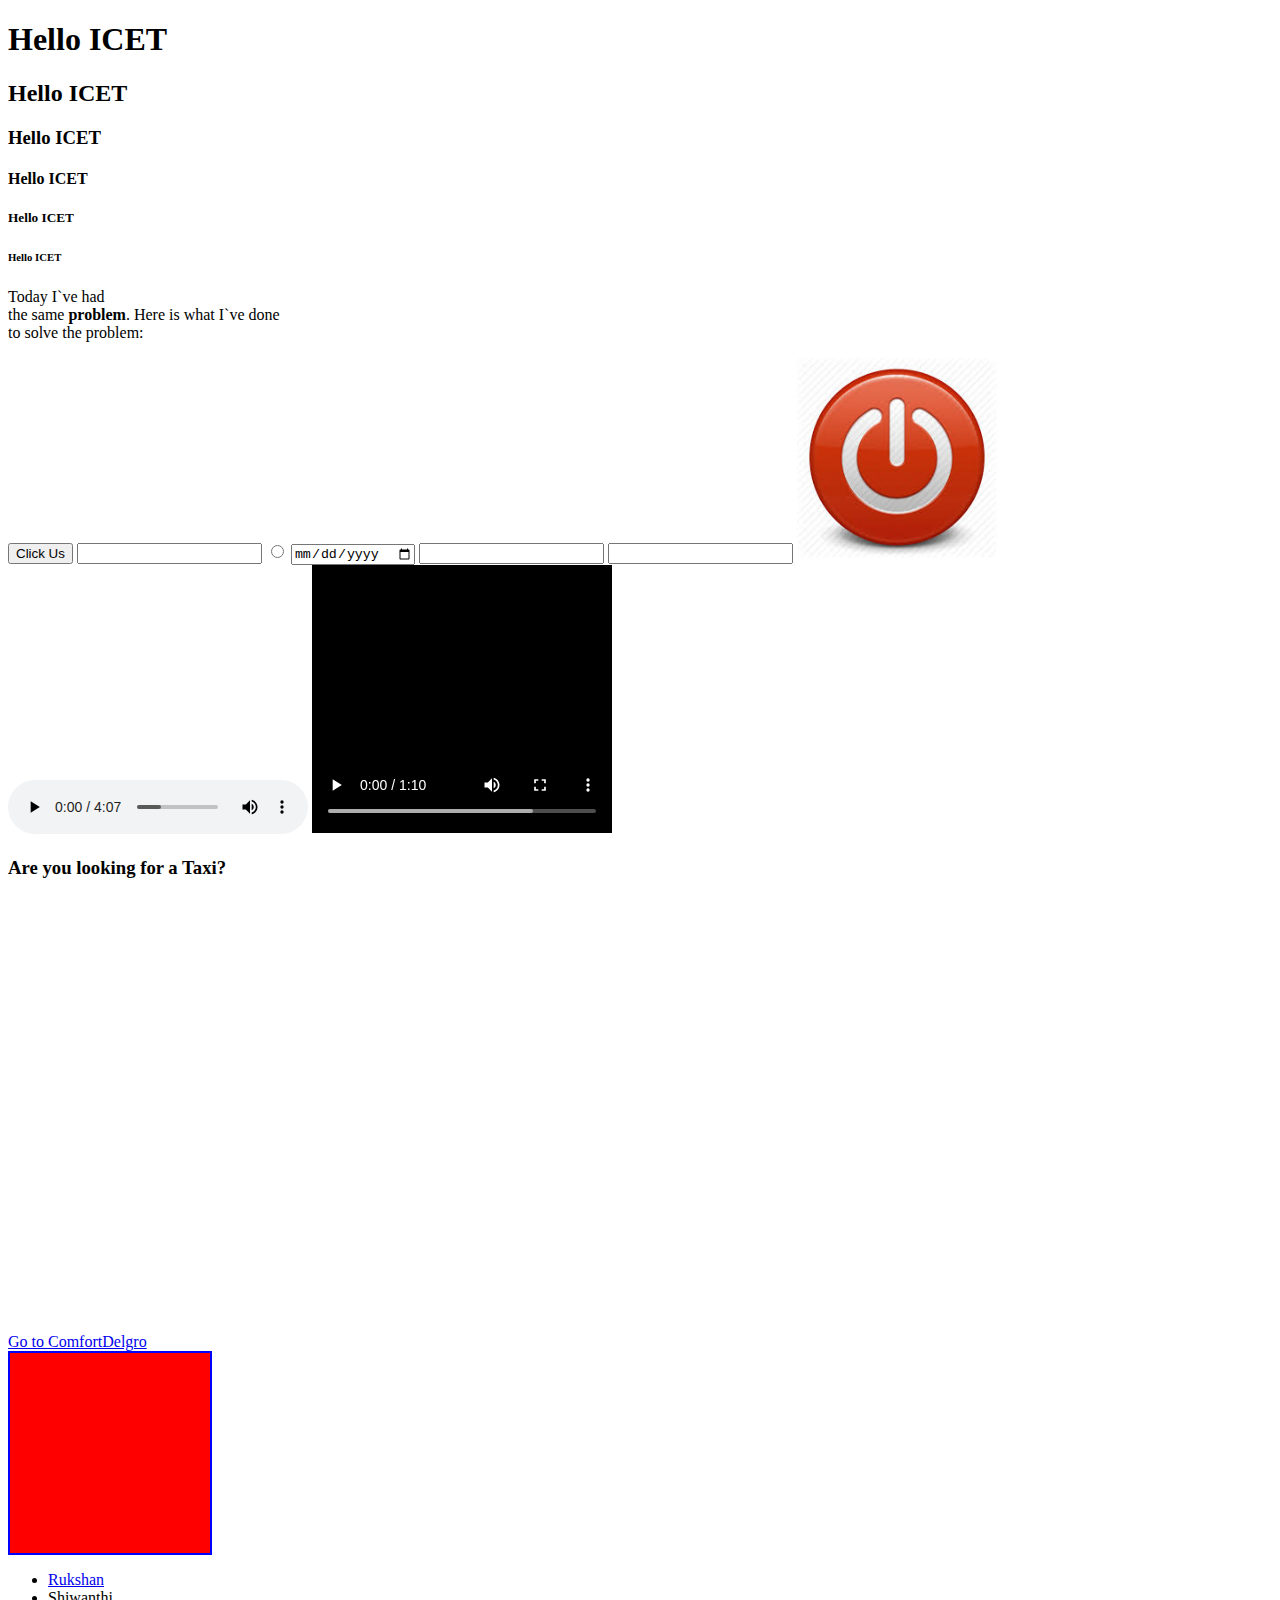
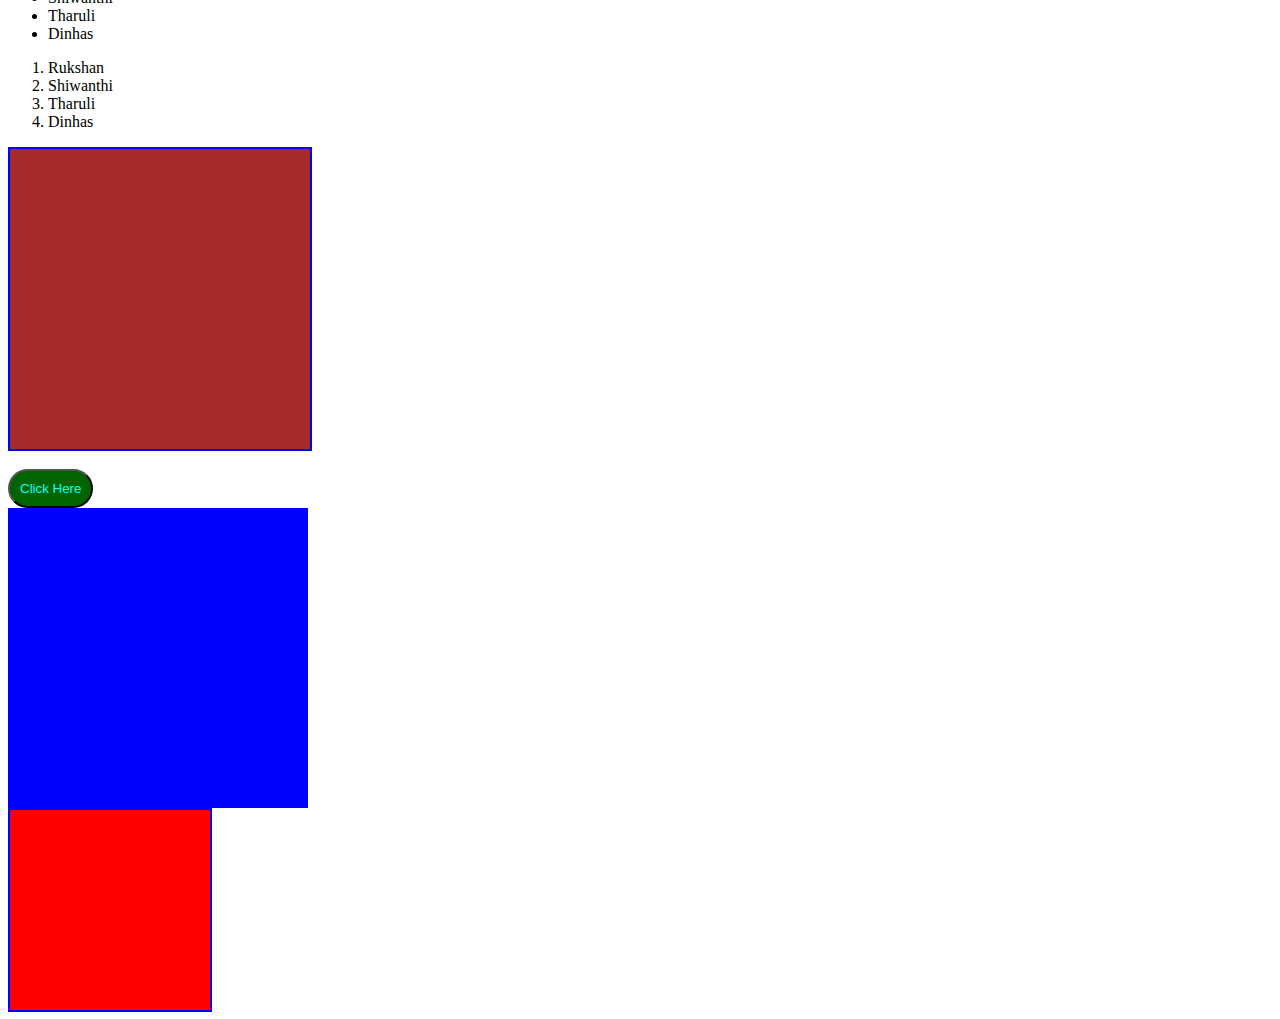
==== index1.html @ dabca2ae "first commit" ====
<!DOCTYPE html>
<html lang="en">

<head>
    <meta charset="UTF-8">
    <meta http-equiv="X-UA-Compatible" content="IE=edge">
    <meta name="viewport" content="width=device-width, initial-scale=1.0">
    <title>ICET Demo</title>
    <link rel="stylesheet" href="CSS/Style.css"

</head>

<body>


<!--This is nav bar-->
    <div>
        <h1>Hello ICET</h1>
        <h2>Hello ICET</h2>
        <h3>Hello ICET</h3>
        <H4>Hello ICET</H4>
        <h5>Hello ICET</h5>
        <h6>Hello ICET</h6>
    </div>
 
    <!--Main Content-->
    <div>
        <p>Today I`ve had<br> the same <b class="term">problem</b>. Here is what I`ve done<br> to solve the problem:</p>

        <button>Click Us</button>
        <input type="text">
        <input type="radio">
        <input type="date">
        <input type="number">
        <input type="password">
        <img src="assets/power on.jpg" alt="Power on" width="200px">
        <audio src="assets/10.VIKASITHA PEM - CHANDANA LIYANARACHCHI.mp3" controls></audio>
        <video src="assets/billPrint.mp4" controls width="300px"></video>
        <h3>Are you looking for a Taxi?</h3> 
        <a href="https://www.cdc.com.sg/"> Go to ComfortDelgro</a>
        <iframe src="https://www.google.com/maps/embed?pb=!1m18!1m12!1m3!1d15954.484499162267!2d103.90028568209186!3d1.4036359336207322!2m3!1f0!2f0!3f0!3m2!1i1024!2i768!4f13.1!3m3!1m2!1s0x31da15fec8c9c21d%3A0x1e58afe6c5752698!2sPunggol!5e0!3m2!1sen!2ssg!4v1680951060538!5m2!1sen!2ssg" width="600" height="450" style="border:0;" allowfullscreen="" loading="lazy" referrerpolicy="no-referrer-when-downgrade"></iframe>

    </div>
<div Class="box">

    <!--Footer content-->
</div>

    <ul>
        <li><a href="Assignment.html">Rukshan</a></li>
        <li> Shiwanthi</li>
        <li> Tharuli</li>
        <li> Dinhas</li>
    </ul>

    <ol>
    
        <li> Rukshan</li>
        <li> Shiwanthi</li>
        <li> Tharuli</li>
        <li> Dinhas</li>
    
    </ol>
    <div style="width: 300px; height: 300px; background-color: brown; border: 2px solid blue;">

    </div> 
   <br>
   <button Class="btn"></a>Click Here</button>
    <div id="div1">
    </div>
    <div class="box">

    </div>

    
</body>

</html>
---- CSS/Style.css ----
.box{
            width:200px;
            height:200px;
            background-color: red;
            border:2px solid blue;
        }

        .btn{
            background-color: darkgreen; 
            padding: 10px; 
            color: aqua; 
            border-radius: 100px;
            
        }

        #div1{
            width:300px;
            height:300px;
            background-color: blue;
        }
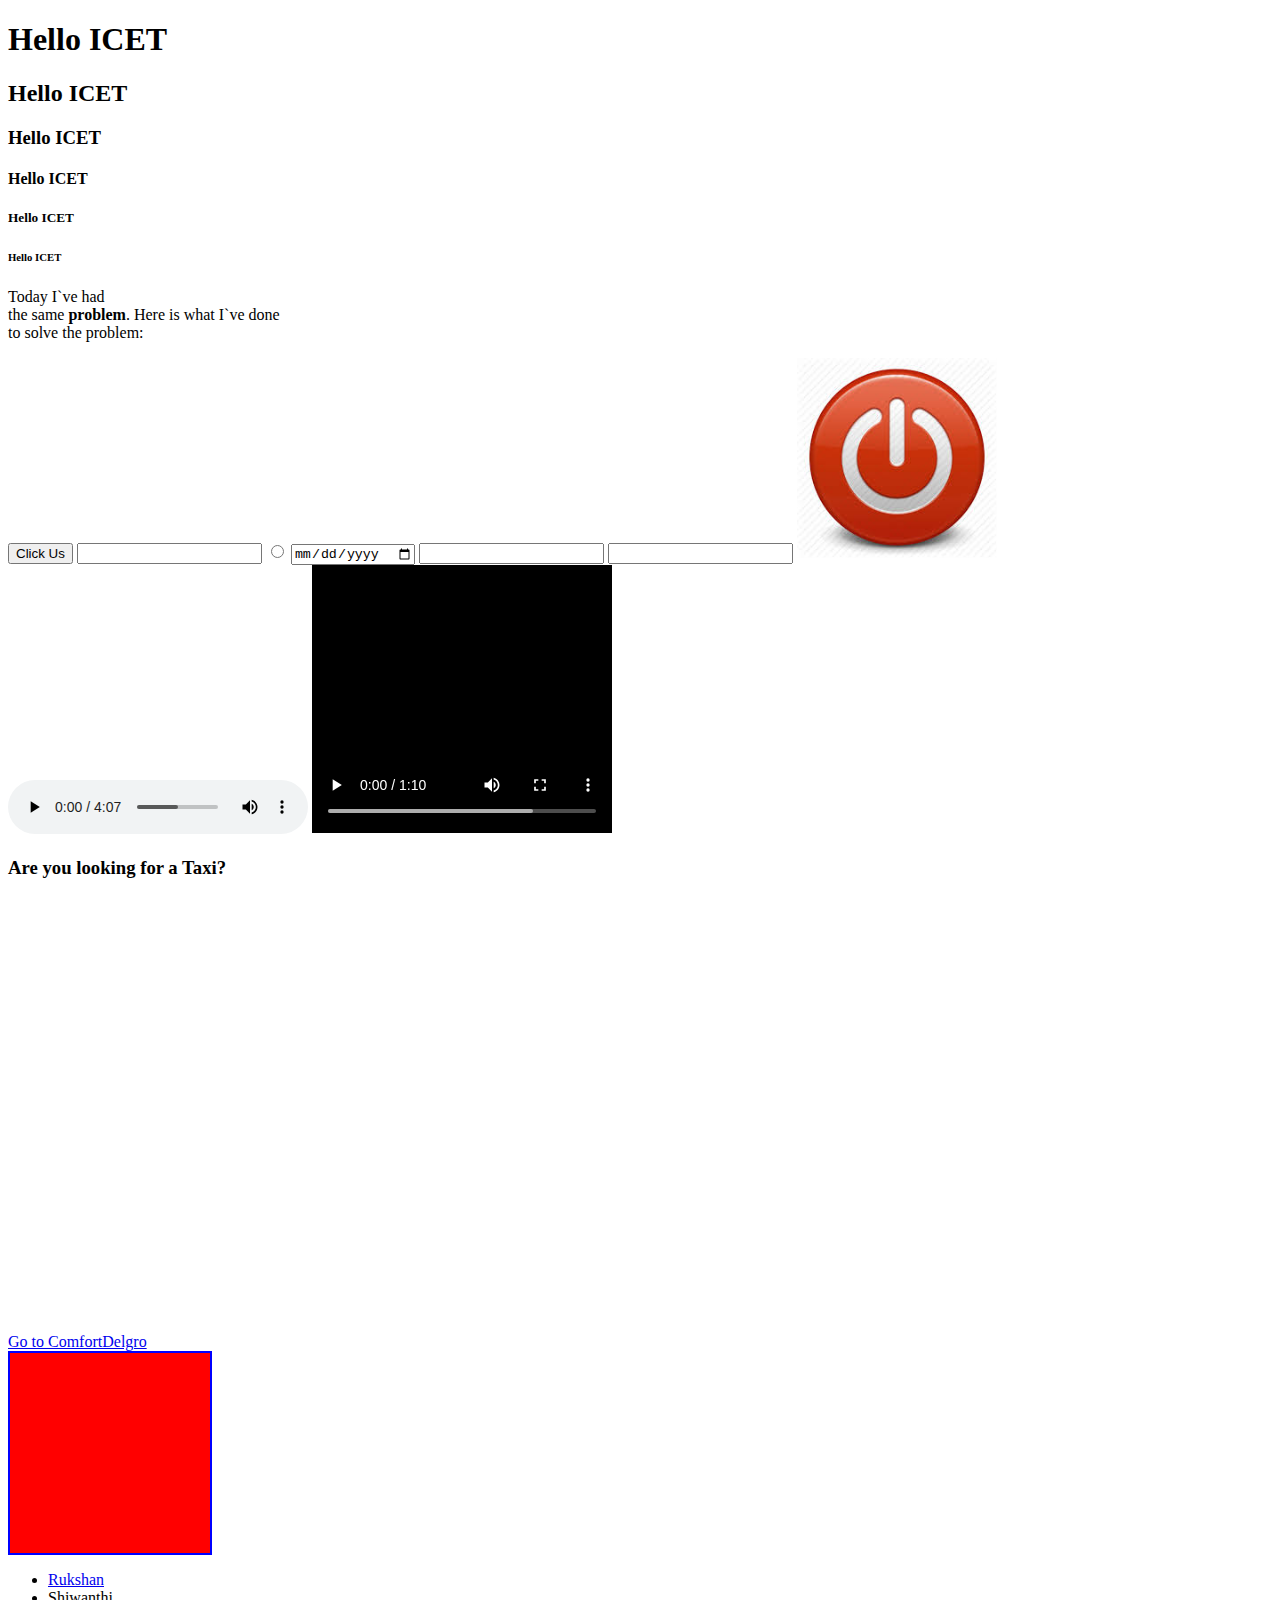
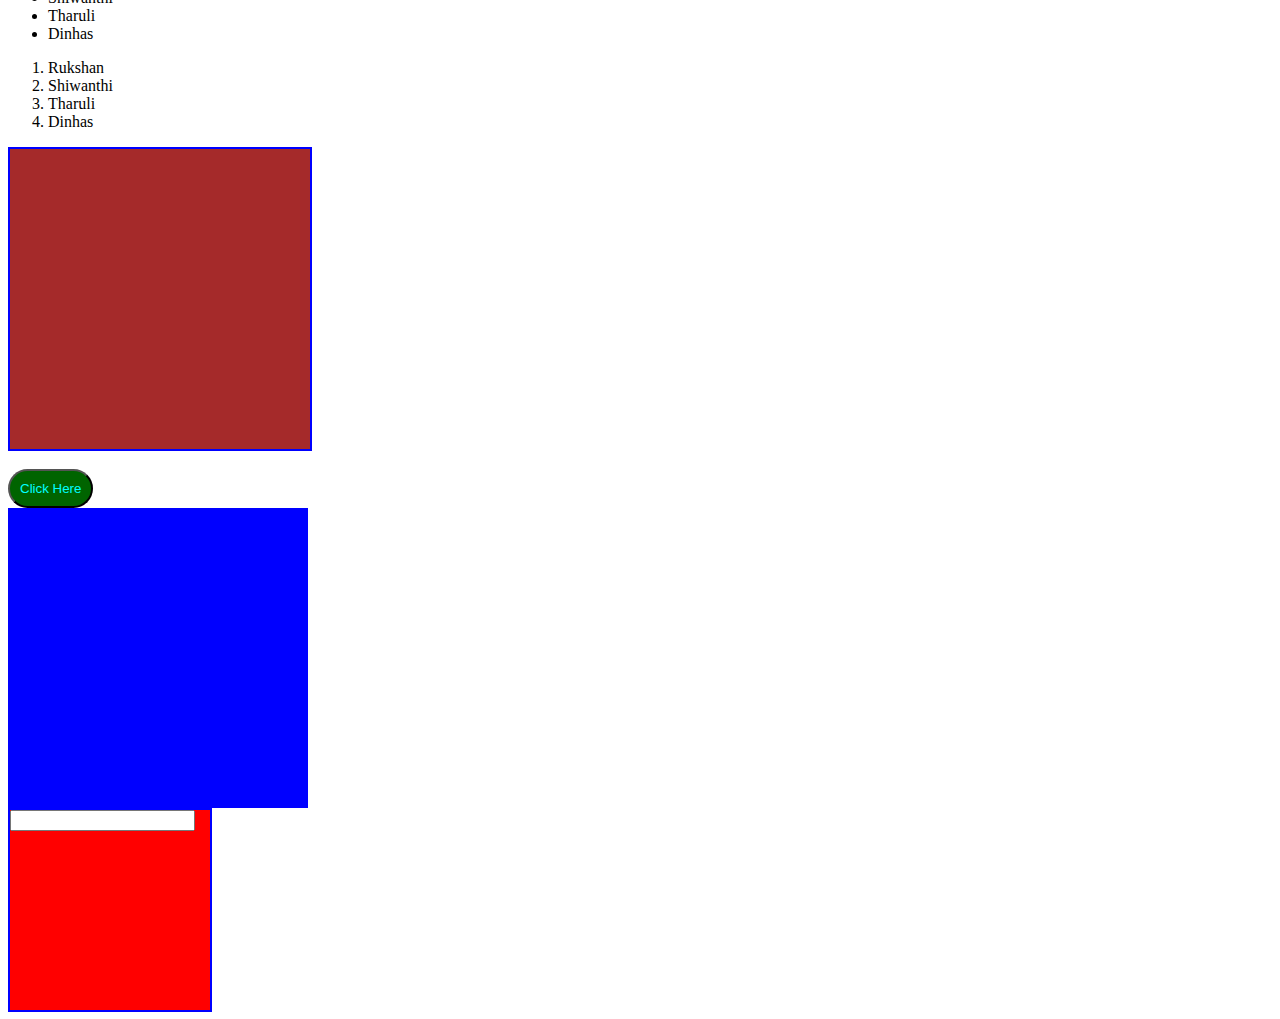
==== commit 9b4df591: "first commit" ====
--- a/index1.html
+++ b/index1.html
@@ -69,7 +69,7 @@
     <div id="div1">
     </div>
     <div class="box">
-
+        <input type="text" style="height: 15px;">
     </div>
 
     
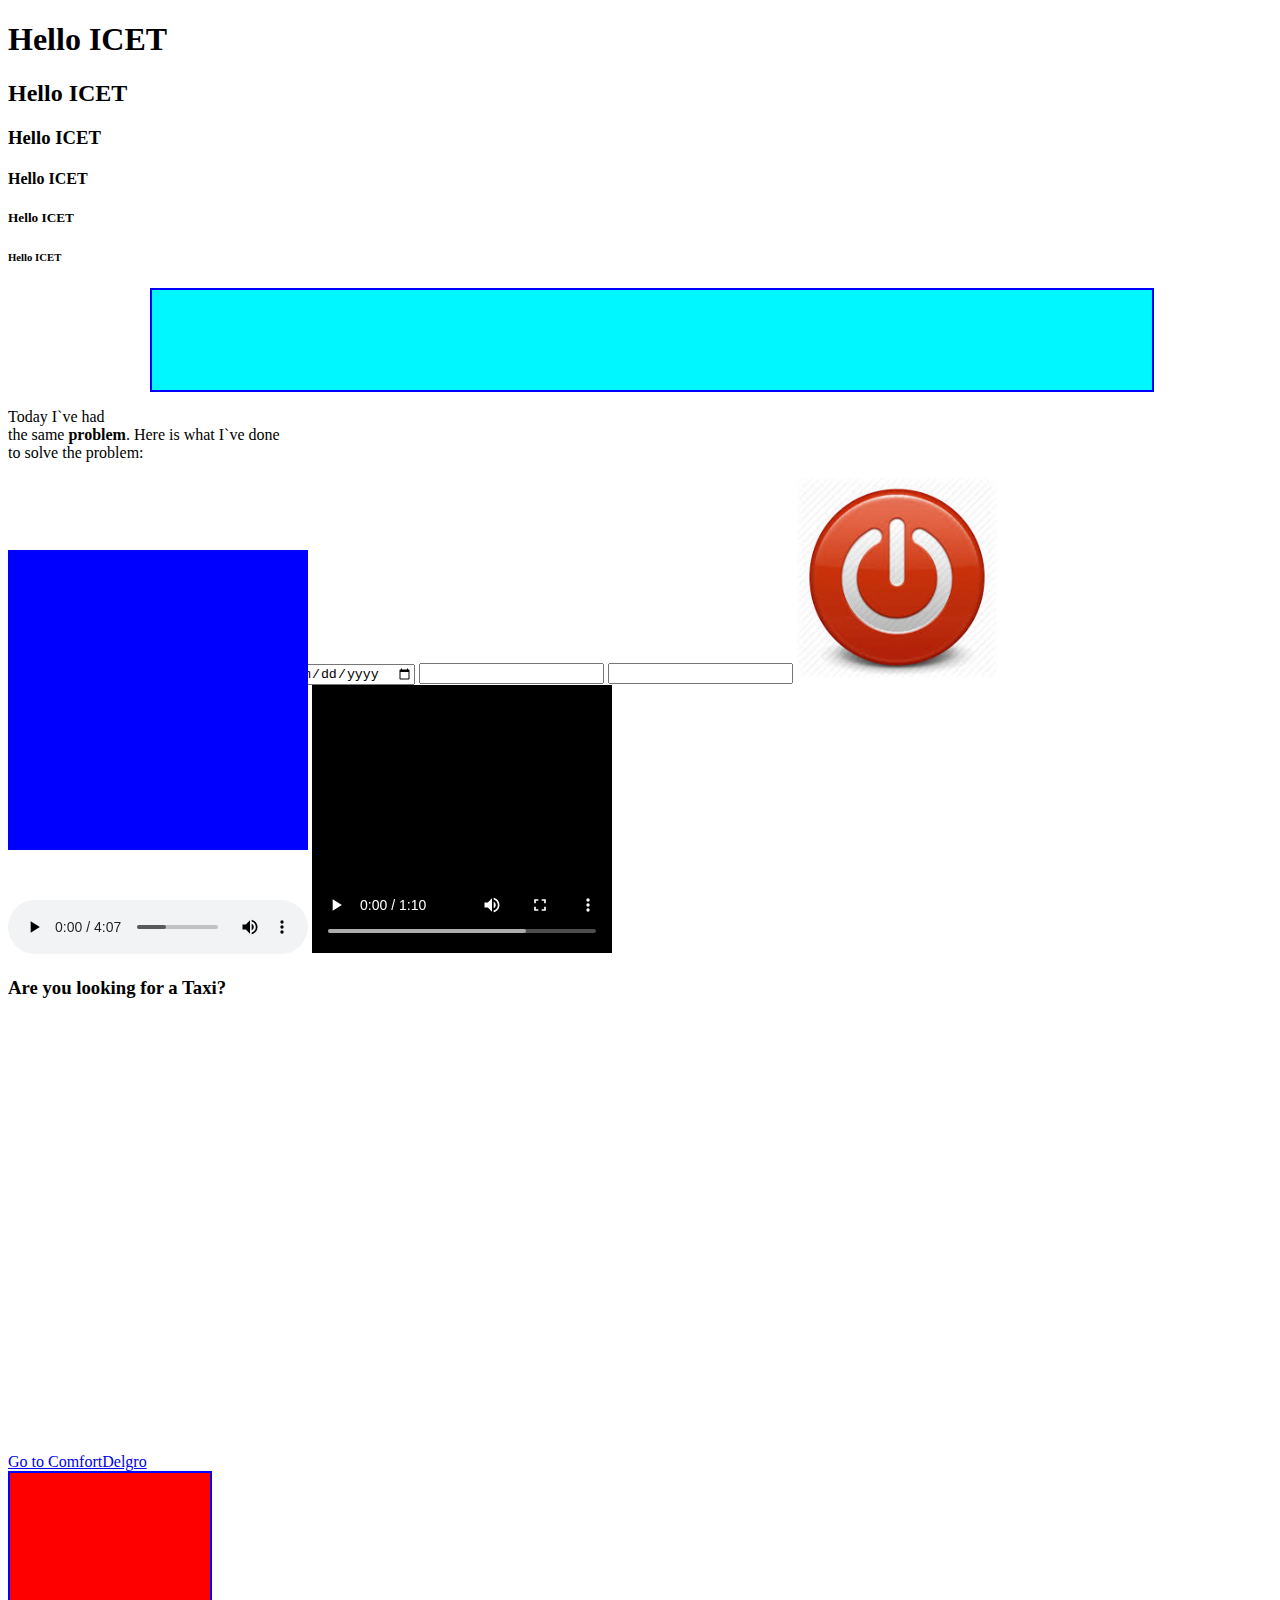
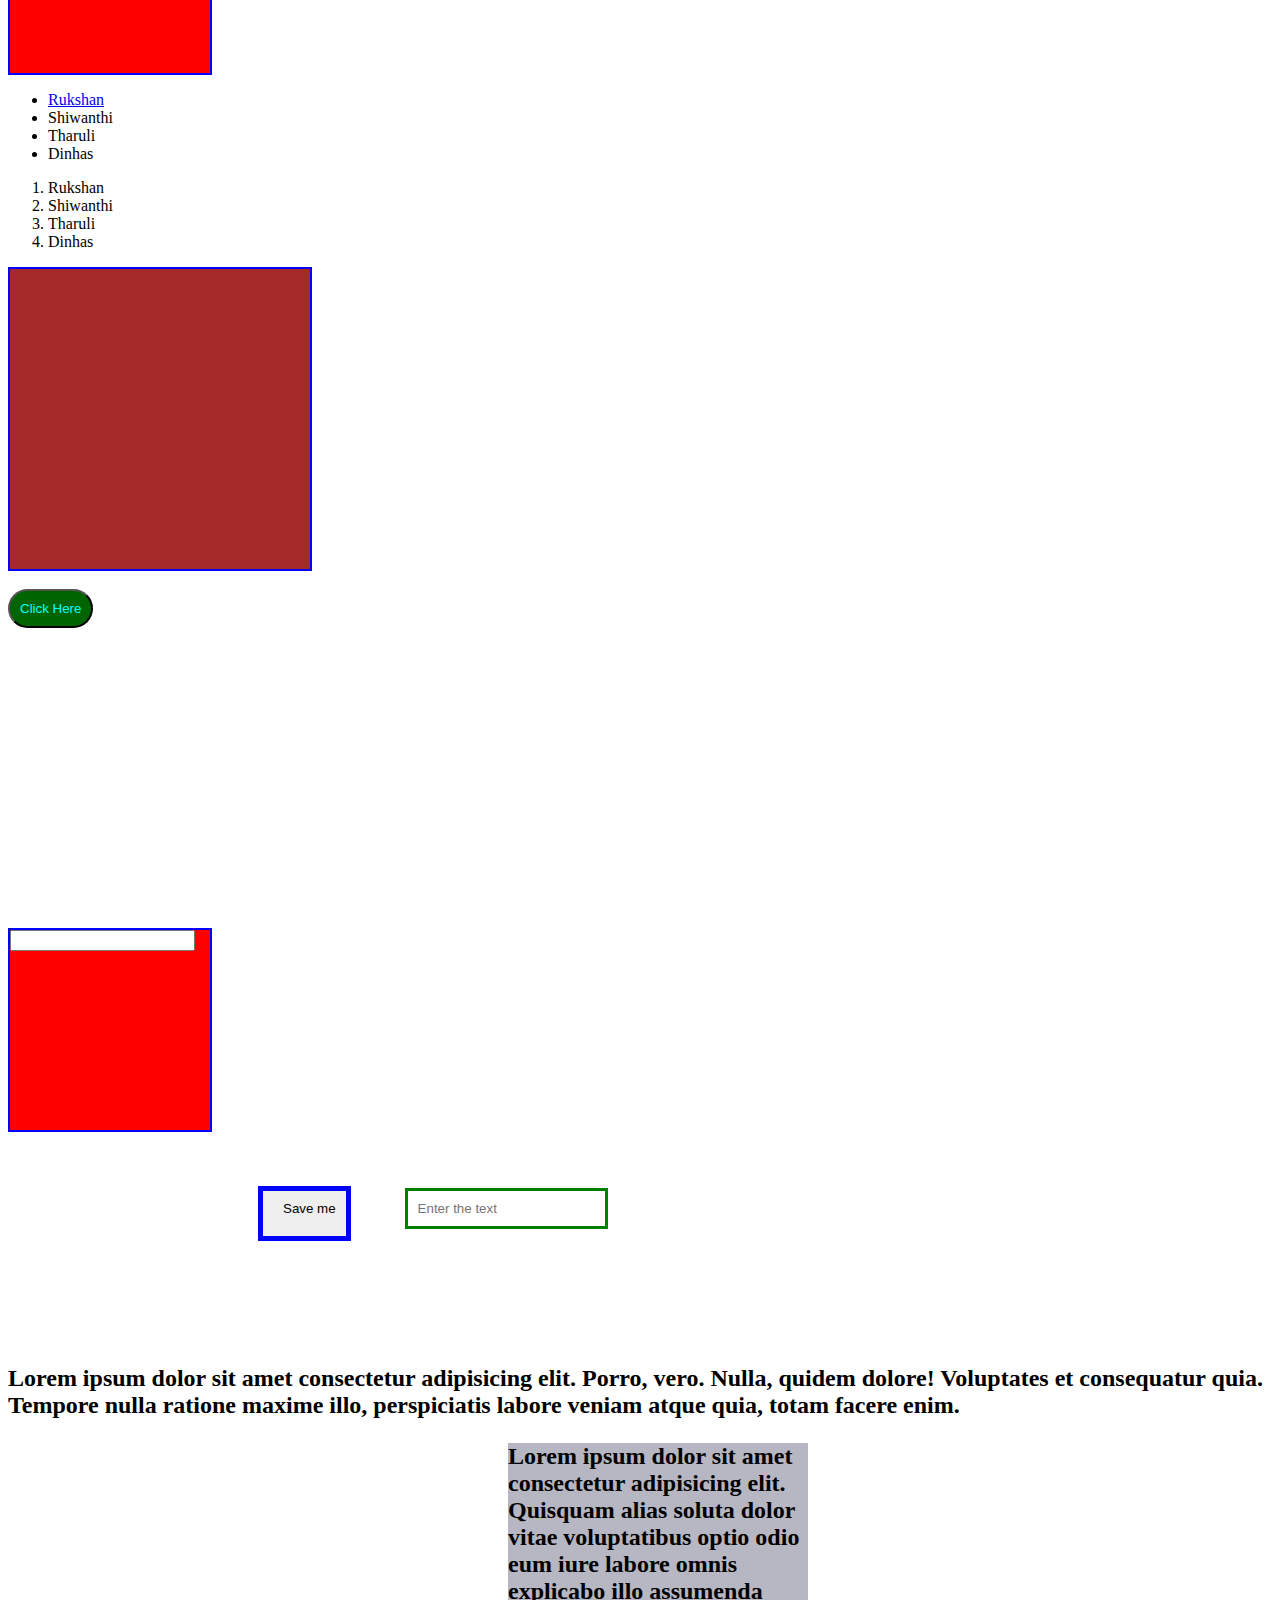
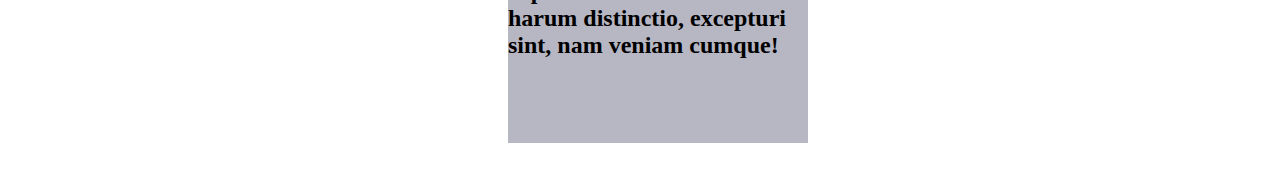
==== commit 371aabe8: "no changes" ====
--- a/index1.html
+++ b/index1.html
@@ -21,6 +21,8 @@
         <H4>Hello ICET</H4>
         <h5>Hello ICET</h5>
         <h6>Hello ICET</h6>
+    </div>
+    <div Class="box1">
     </div>
  
     <!--Main Content-->
@@ -71,7 +73,14 @@
     <div class="box">
         <input type="text" style="height: 15px;">
     </div>
+    <br><br><br>
+    <button class="my-btn">Save me</button>
+    <input type="text" Class="txt1" placeholder="Enter the text">
+    <p class="last-para">Lorem ipsum dolor sit amet consectetur adipisicing elit. Porro, vero. Nulla, quidem dolore! Voluptates et consequatur quia. Tempore nulla ratione maxime illo, perspiciatis labore veniam atque quia, totam facere enim.</p>
 
+    <div id="div2">
+        <p Class="last-para">Lorem ipsum dolor sit amet consectetur adipisicing elit. Quisquam alias soluta dolor vitae voluptatibus optio odio eum iure labore omnis explicabo illo assumenda harum distinctio, excepturi sint, nam veniam cumque!</p>
+    </div>
     
 </body>
 
--- a/CSS/Style.css
+++ b/CSS/Style.css
@@ -17,5 +17,49 @@
             width:300px;
             height:300px;
             background-color: blue;
+            position: sticky;
+            bottom: 50px;
+        }
+
+        .my-btn{
+            padding-top: 10px;
+            padding-left: 20px;
+            padding-bottom: 20px;
+            padding-right: 10px;
+            margin-left: 250px;
+            margin-bottom: 100px;
+            margin-right: 50px;
+            border: 5px solid blue;
+    
+        }
+        .txt1{
+            padding: 10px;
+            border: 3px solid green;
+        
+        }
+
+        .last-para{
+            font-size: 50px;
+            font-weight: bold;
+            font-size: x-large;
+        }
+
+        #div2{
+            width:300px;
+            height:300px;
+            background-color: rgb(183, 183, 196);
+            margin-left: 500px;
+            margin-bottom: 50px;
+        }
+
+        .box1{
+            width:1000px;
+            height:100px;
+            background-color: rgb(0, 247, 255);
+            border:2px solid blue;
+            position: sticky;
+            top: 10px;
+            left: 150px;
+            
         }
     